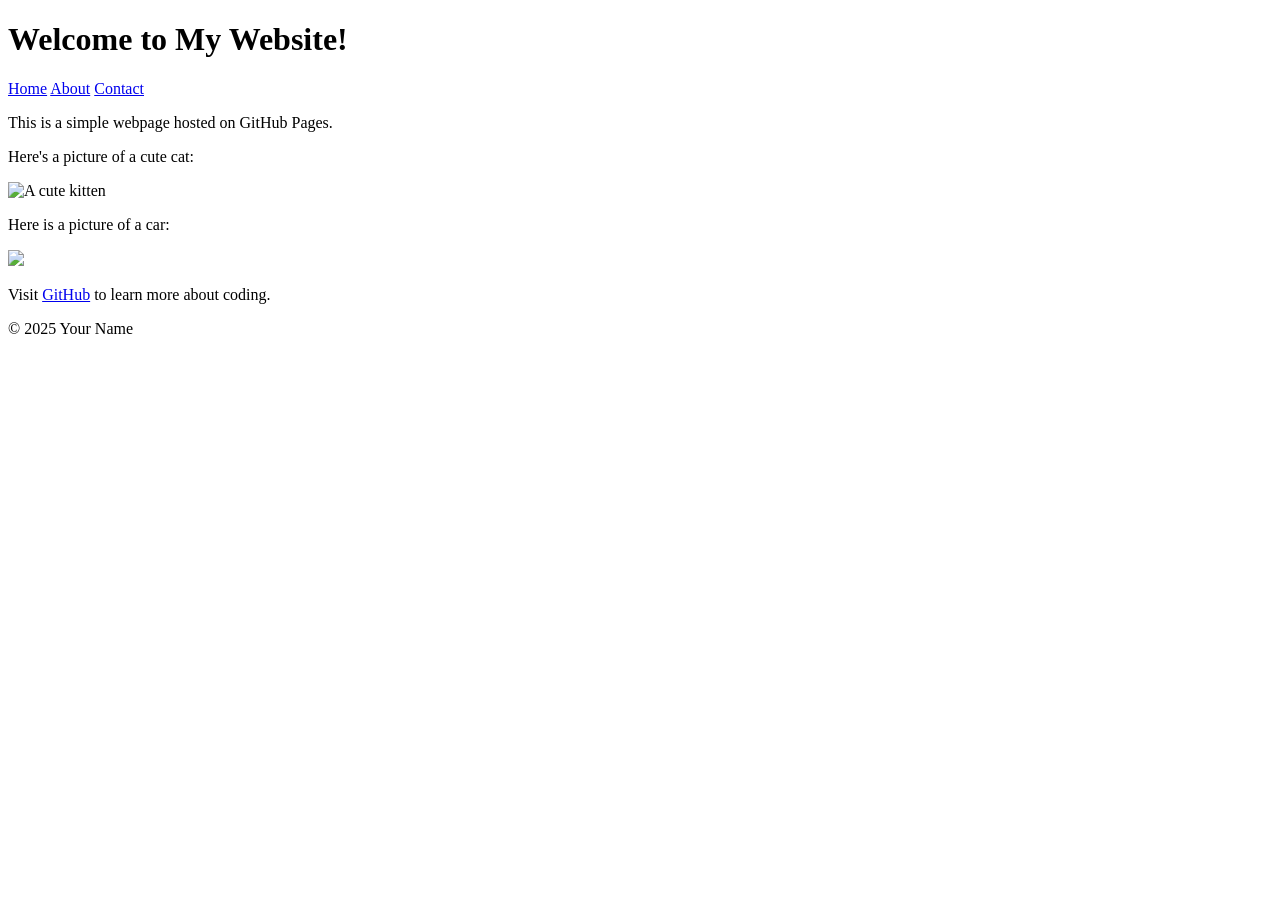
==== index.html @ 463abfcc "Add files via upload" ====
<!DOCTYPE html>

<html lang="en">

<head>

<meta charset="UTF-8">

<meta name="viewport" content="width=device-width, initial-scale=1.0">

<title>My First GitHub Page</title>

</head>

<body>

<header>

<h1>Welcome to My Website!</h1>
<nav>
    <a href="index.html">Home</a>
    <a href="about.html">About</a>
    <a href="contact.html">Contact</a>
    
</nav>

</header>


<main>

<p>This is a simple webpage hosted on GitHub Pages.</p>

<p>Here's a picture of a cute cat:</p>
<img src="https://placekitten.com/200/300" alt="A cute kitten">


<p>Here is a picture of a car:</p>
<img src="https://www.motor1.com/news/702503/vw-golf-mk1-timeless-european-treasures/">

<p>Visit <a href="https://github.com">GitHub</a> to learn more about coding.</p>

</main>


<footer>

<p>&copy; 2025 Your Name</p>

</footer>

</body>

</html>
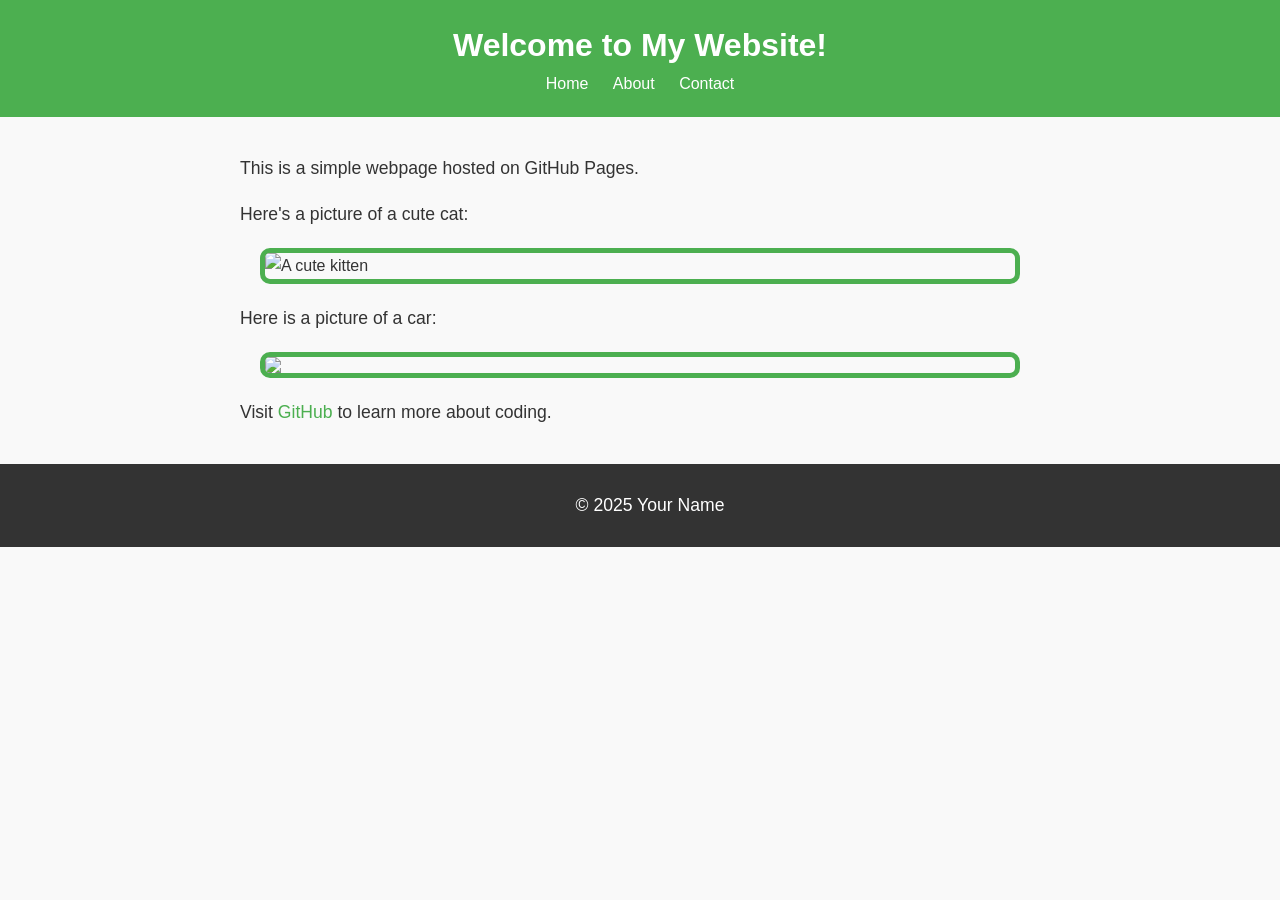
==== commit fc9e7f4f: "bugfix" ====
--- a/index.html
+++ b/index.html
@@ -1,54 +1,57 @@
-<!DOCTYPE html>
-
-<html lang="en">
-
-<head>
-
-<meta charset="UTF-8">
-
-<meta name="viewport" content="width=device-width, initial-scale=1.0">
-
-<title>My First GitHub Page</title>
-
-</head>
-
-<body>
-
-<header>
-
-<h1>Welcome to My Website!</h1>
-<nav>
-    <a href="index.html">Home</a>
-    <a href="about.html">About</a>
-    <a href="contact.html">Contact</a>
-    
-</nav>
-
-</header>
-
-
-<main>
-
-<p>This is a simple webpage hosted on GitHub Pages.</p>
-
-<p>Here's a picture of a cute cat:</p>
-<img src="https://placekitten.com/200/300" alt="A cute kitten">
-
-
-<p>Here is a picture of a car:</p>
-<img src="https://www.motor1.com/news/702503/vw-golf-mk1-timeless-european-treasures/">
-
-<p>Visit <a href="https://github.com">GitHub</a> to learn more about coding.</p>
-
-</main>
-
-
-<footer>
-
-<p>&copy; 2025 Your Name</p>
-
-</footer>
-
-</body>
-
-</html>+<!DOCTYPE html>
+
+<html lang="en">
+
+<head>
+
+<meta charset="UTF-8">
+
+<meta name="viewport" content="width=device-width, initial-scale=1.0">
+
+<title>My First GitHub Page</title>
+<link rel="stylesheet" href="stylesheet.css">
+
+</head>
+
+<body>
+
+<header>
+
+<h1>Welcome to My Website!</h1>
+
+<nav>
+    <a href="index.html">Home</a>
+    <a href="about.html">About</a>
+    <a href="contact.html">Contact</a>
+    
+</nav>
+
+</header>
+
+
+<main>
+
+<p>This is a simple webpage hosted on GitHub Pages.</p>
+
+<p>Here's a picture of a cute cat:</p>
+<img src="https://placekitten.com/200/300" alt="A cute kitten">
+
+
+<p>Here is a picture of a car:</p>
+<img src="https://www.motor1.com/news/702503/vw-golf-mk1-timeless-european-treasures/">
+
+<p>Visit <a href="https://github.com">GitHub</a> to learn more about coding.</p>
+
+</main>
+
+
+<footer>
+
+<p>&copy; 2025 Your Name</p>
+
+</footer>
+
+</body>
+
+
+</html>
--- a/stylesheet.css
+++ b/stylesheet.css
@@ -0,0 +1,75 @@
+body{
+    font-family:Arial,sans-serif;
+    color:#333;
+    background-color:#f9f9f9;
+    margin:0;
+    padding:0;
+    line-height:1.6;
+}
+
+header{
+    background-color:#4CAF50;
+    color:white;
+    padding:20px;
+    text-align:center;
+}
+
+ header h1{
+    margin:0;
+ }
+
+ nav a {
+    color:white;
+    text-decoration:none;
+    margin:0 10px;
+ }
+
+ nav a:hover{
+    text-decoration:underline;
+ }
+
+ main{
+    padding:20px;
+    max-width:800px;
+    margin:0 auto;
+ }
+
+ main img{
+    max-width:100%;
+    height:auto;
+    display:block;
+    margin:20px;
+ }
+
+ footer{
+    background-color:#333;
+    color:white;
+    text-align:center;
+    padding:10px;
+    bottom:0;
+    width:100%;
+ }
+
+ p{
+    font-size:1.1em;
+ }
+
+ a{
+    color:#4CAF50;
+    text-decoration:none;
+ }
+
+ a.hover{
+    text-decoration:underline;
+ }
+
+ img{
+    border:5px solid #4CAF50;
+    border-radius: 10px;
+ }
+
+main a[href^="mailto:"]{
+    color:#ff5722;
+    font-weight:bold;
+}
+
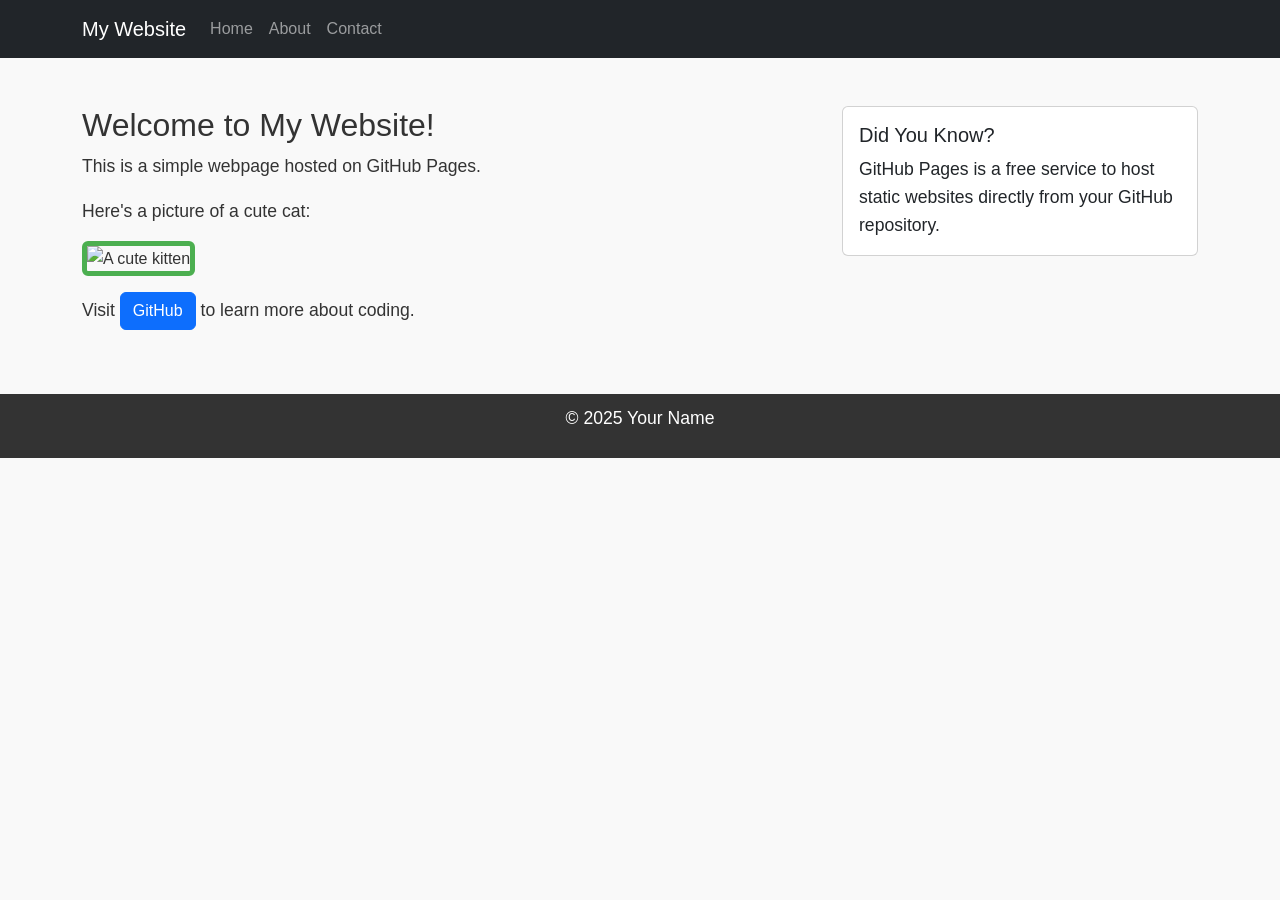
==== commit f2d760cf: "updated" ====
--- a/index.html
+++ b/index.html
@@ -3,6 +3,9 @@
 <html lang="en">
 
 <head>
+    <!-- Bootstrap CSS -->
+
+<link href="https://cdn.jsdelivr.net/npm/bootstrap@5.3.0/dist/css/bootstrap.min.css" rel="stylesheet">
 
 <meta charset="UTF-8">
 
@@ -17,30 +20,87 @@
 
 <header>
 
-<h1>Welcome to My Website!</h1>
+<nav class="navbar navbar-expand-lg navbar-dark bg-dark">
 
-<nav>
-    <a href="index.html">Home</a>
-    <a href="about.html">About</a>
-    <a href="contact.html">Contact</a>
-    
+<div class="container">
+
+<a class="navbar-brand" href="index.html">My Website</a>
+
+<button class="navbar-toggler" type="button" data-bs-toggle="collapse" data-bs-target="#navbarNav">
+
+<span class="navbar-toggler-icon"></span>
+
+</button>
+
+<div class="collapse navbar-collapse" id="navbarNav">
+
+<ul class="navbar-nav">
+
+<li class="nav-item">
+
+<a class="nav-link" href="index.html">Home</a>
+
+</li>
+
+<li class="nav-item">
+
+<a class="nav-link" href="about.html">About</a>
+
+</li>
+
+<li class="nav-item">
+
+<a class="nav-link" href="contact.html">Contact</a>
+
+</li>
+
+</ul>
+
+</div>
+
+</div>
+
 </nav>
 
 </header>
 
 
 <main>
+<main class="container my-5">
+
+<div class="row">
+
+<div class="col-md-8">
+
+<h2>Welcome to My Website!</h2>
 
 <p>This is a simple webpage hosted on GitHub Pages.</p>
 
 <p>Here's a picture of a cute cat:</p>
-<img src="https://placekitten.com/200/300" alt="A cute kitten">
 
+<img src="https://placekitten.com/200/300" alt="A cute kitten" class="img-fluid rounded">
 
-<p>Here is a picture of a car:</p>
-<img src="https://www.motor1.com/news/702503/vw-golf-mk1-timeless-european-treasures/">
+<p class="mt-3">Visit <a href="https://github.com" class="btn btn-primary">GitHub</a> to learn more about coding.</p>
 
-<p>Visit <a href="https://github.com">GitHub</a> to learn more about coding.</p>
+</div>
+
+<div class="col-md-4">
+
+<div class="card">
+
+<div class="card-body">
+
+<h5 class="card-title">Did You Know?</h5>
+
+<p class="card-text">GitHub Pages is a free service to host static websites directly from your GitHub repository.</p>
+
+</div>
+
+</div>
+
+</div>
+
+</div>
 
 </main>
 
@@ -50,6 +110,11 @@
 <p>&copy; 2025 Your Name</p>
 
 </footer>
+<!-- Bootstrap JS and dependencies -->
+
+<script src="https://cdn.jsdelivr.net/npm/@popperjs/core@2.11.6/dist/umd/popper.min.js"></script>
+
+<script src="https://cdn.jsdelivr.net/npm/bootstrap@5.3.0/dist/js/bootstrap.min.js"></script>
 
 </body>
 
--- a/stylesheet.css
+++ b/stylesheet.css
@@ -1,75 +1,74 @@
-body{
-    font-family:Arial,sans-serif;
-    color:#333;
-    background-color:#f9f9f9;
-    margin:0;
-    padding:0;
-    line-height:1.6;
-}
-
-header{
-    background-color:#4CAF50;
-    color:white;
-    padding:20px;
-    text-align:center;
-}
-
- header h1{
-    margin:0;
- }
-
- nav a {
-    color:white;
-    text-decoration:none;
-    margin:0 10px;
- }
-
- nav a:hover{
-    text-decoration:underline;
- }
-
- main{
-    padding:20px;
-    max-width:800px;
-    margin:0 auto;
- }
-
- main img{
-    max-width:100%;
-    height:auto;
-    display:block;
-    margin:20px;
- }
-
- footer{
-    background-color:#333;
-    color:white;
-    text-align:center;
-    padding:10px;
-    bottom:0;
-    width:100%;
- }
-
- p{
-    font-size:1.1em;
- }
-
- a{
-    color:#4CAF50;
-    text-decoration:none;
- }
-
- a.hover{
-    text-decoration:underline;
- }
-
- img{
-    border:5px solid #4CAF50;
-    border-radius: 10px;
- }
-
-main a[href^="mailto:"]{
-    color:#ff5722;
-    font-weight:bold;
-}
-
+body{
+    font-family: Arial, sans-serif;
+    color: #333;
+    background-color: #f9f9f9;
+    margin: 0;
+    padding: 0;
+    line-height: 1.6;
+}
+
+.header{
+    background-color: #4CAF50;
+    color: white;
+    padding: 20px;
+    text-align: center;
+}
+
+.header h1{
+    margin: 0;
+}
+
+.nav a{
+    color: white;
+    text-decoration: none;
+    margin: 0 10px;
+}
+
+.nav a:hover{
+    text-decoration: underline;
+}
+
+.main{
+    padding: 20px;
+    max-width: 800px;
+    margin: 0 auto;
+}
+
+.main img{
+    max-width: 100%;
+    height: auto;
+    display: block;
+    margin: 20px;
+}
+
+footer{
+    background-color: #333;
+    color: white;
+    text-align: center;
+    padding: 10px;
+    width: 100%;
+}
+
+p{
+    font-size: 1.1em;
+}
+
+a{
+    color: #4CAF50;
+    text-decoration: none;
+}
+
+a:hover{
+    text-decoration: underline;
+}
+
+img{
+    border: 5px solid #4CAF50;
+    border-radius: 10px;
+}
+
+.main a[href^="mailto:"]{
+    color: #ff5722;
+    font-weight: bold;
+}
+
